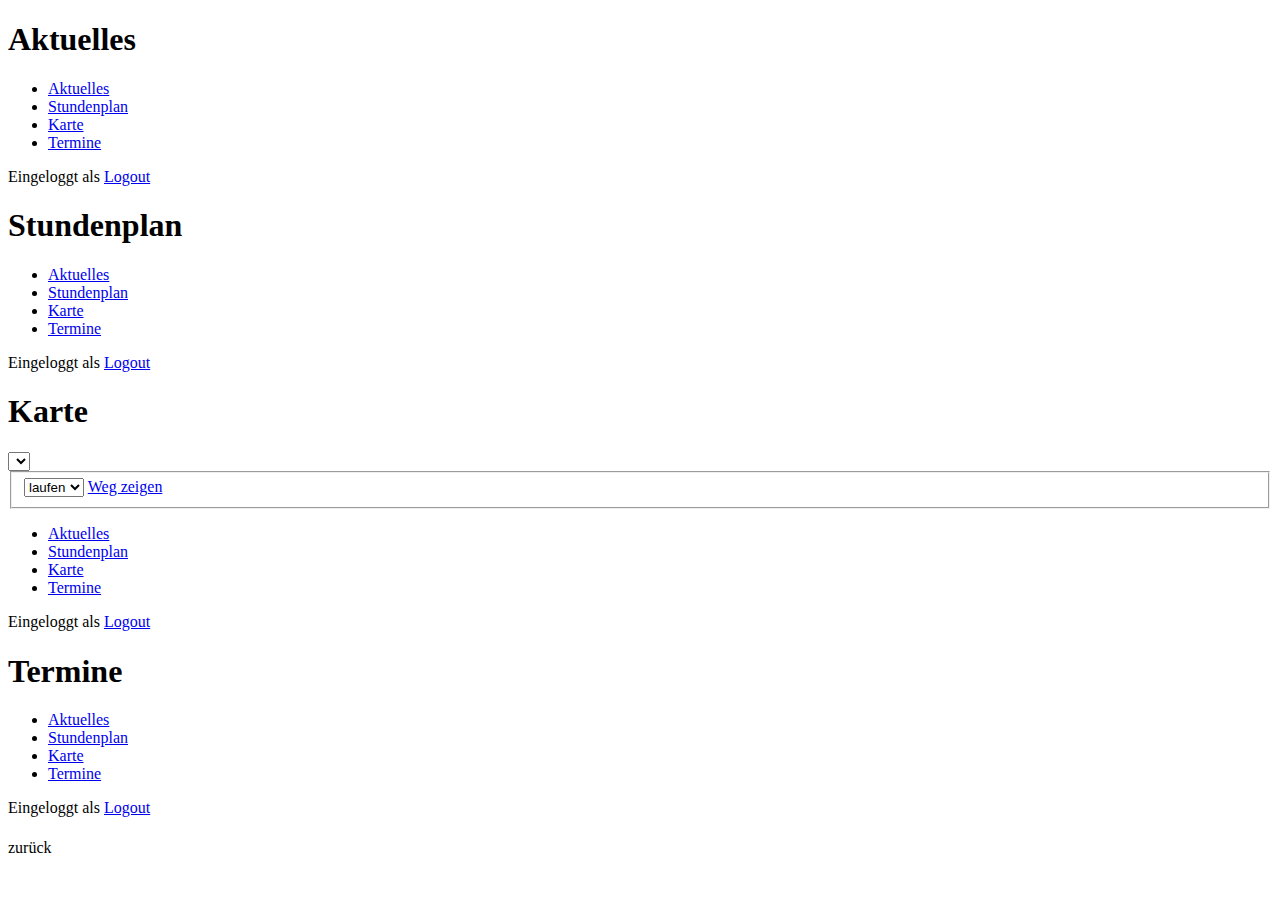
==== frontend/html/index.html @ d59e039c "backend-frontend-Merge, authentification" ====
<!doctype html>
<html lang="en">
	<head>
		<meta http-equiv="Content-Type" content="text/html; charset=ISO-8859-1">
		<meta name="viewport" content="width=device-width, initial-scale=1" />
		<title>KLIPSmobile - Testarena</title>
		
		<script src="js/lib/jquery-1.7.2.min.js"></script>
		
<!-- 		<script src="../js/lib/jquery-ui-1.8.17.custom.min.js"></script> -->
<!-- 		<link rel="stylesheet" href="../css/jquery-ui-1.8.17.custom.css" /> -->
		
		<script type="text/javascript" src="js/lib/jquery.ui.map.full.min.js"></script>
		<script type="text/javascript" src="http://maps.google.com/maps/api/js?sensor=false"></script>
		
		<script type="text/javascript" src="js/lib/fullcalendar.min.js"></script>
		<link rel="stylesheet" href="css/fullcalendar.css" />
		
		<script type="text/javascript" src="js/dateHelper.js"></script>
		<script type="text/javascript" src="js/login.js"></script>
		<script type="text/javascript" src="js/modules/start.js"></script>
		<script type="text/javascript" src="js/modules/map.js"></script>
		<script type="text/javascript" src="js/modules/schedule.js"></script>
		<script type="text/javascript" src="js/modules/dates.js"></script>
		<script type="text/javascript" src="js/main.js"></script>
		
		<link rel="stylesheet" href="css/KLIPSmobile-theme.min.css" />
		<link rel="stylesheet" href="css/main.css" />
		
		<link rel="stylesheet" href="css/jquery.mobile.structure-1.1.0-rc.2.min.css" />
		<script src="js/lib/jquery.mobile-1.1.0-rc.2.min.js"></script>
<!-- 		<link rel="stylesheet" href="css/jquery.mobile-1.1.0-rc.2.min.css" /> -->
		
<!-- 		<script type="text/javascript" src="js/lib/jquery.easing.1.3.js"></script> -->
<!-- 		<script type="text/javascript" src="js/lib/jquery.mobile.scrollview.js"></script> -->
<!-- 		<link rel="stylesheet" href="js/lib/jquery.mobile.scrollview.css" /> -->
<!-- 		<script type="text/javascript" src="js/lib/scrollview.js"></script> -->
	</head>
	<body> 
	
		<div data-role="page" id="start">
		
			<div data-role="header" class="header" data-position="fixed">
				<h1>Aktuelles</h1>
			</div>
		
			<div data-role="content" class="content">
				<div id="upcomingEvents" ></div>
			</div>
			
			<div data-role="footer" data-id="mainFooter" class="footer" data-position="fixed">
				<div data-role="navbar">
					<ul>
						<li><a href="#start" class="ui-btn-active ui-state-persist">Aktuelles</a></li>
						<li><a href="#schedule" data-transition="slide">Stundenplan</a></li>
						<li><a href="#map" data-transition="slide">Karte</a></li>
						<li><a href="#dates" data-transition="slide">Termine</a></li>
					</ul>
				</div>
				<div class="logoutBar">
					<span class="userInfo">
						Eingeloggt als <span class="userName"></span>
					</span>
					<a href="../backend/auth/logout.php" data-role="button" class="logoutButton" data-mini="true" rel="external">Logout</a>
				</div>
			</div>
			
		</div>
		
		<div data-role="page" id="schedule">
		
			<div data-role="header" class="header" data-position="fixed">
				<div data-role="controlgroup" data-type="horizontal" id="dayNavigation" class="ui-btn-right">
					<a href="#" data-role="button" data-icon="arrow-l" data-iconpos="notext" id="previousDayButton"></a>
					<a href="#" data-role="button" data-icon="arrow-r" data-iconpos="notext" id="nextDayButton" ></a>
				</div>
				<h1>Stundenplan</h1>
				<a href="#" data-role="button" data-inline="true" data-icon="grid" data-iconpos="notext" id="weekViewButton"> </a>
			</div>
		
			<div data-role="content" class="content ui-scrollview-clip">	
				<div id="calendarContainer"></div>
			</div>
			
			<div data-role="footer" data-id="mainFooter" class="footer" data-position="fixed" >
				<div data-role="navbar">
					<ul>
						<li><a href="#start" data-transition="slide" data-direction="reverse">Aktuelles</a></li>
						<li><a href="#schedule" class="ui-btn-active ui-state-persist">Stundenplan</a></li>
						<li><a href="#map" data-transition="slide">Karte</a></li>
						<li><a href="#dates" data-transition="slide">Termine</a></li>
					</ul>
				</div>
				<div class="logoutBar">
					<span class="userInfo">
						Eingeloggt als <span class="userName"></span>
					</span>
					<a href="../backend/auth/logout.php" data-role="button" class="logoutButton" data-mini="true" rel="external">Logout</a>
				</div>
			</div>
		
		</div>
		
		<div data-role="page" id="map">
		
			<div data-role="header" class="header" data-position="fixed">
				<h1>Karte</h1>
			</div>
		
			<div data-role="content" class="content ui-scrollview-clip">
				<div  id="mapOptions">
					<div class="ui-grid-a">
						<div class="ui-block-a">
						   	<select name="buildingSelect" id="buildingSelect" data-inline="true" data-native-menu="false"></select>
						</div>
						<div class="ui-block-b">
							<fieldset data-role="controlgroup" data-type="horizontal">
								<select name="travelModeSelect" id="travelModeSelect" data-native-menu="false">
									<option value="foot">laufen</option>
									<option value="car">fahren</option>
								</select>
								<a href="#" data-role="button" data-rel="popup" id="directionsButton">Weg zeigen</a>
							</fieldset>
						</div>
					</div>
				</div>
				<div id="mapContainer"></div>
			</div>
			
			<div data-role="footer" data-id="mainFooter" class="footer" data-position="fixed">
				<div data-role="navbar">
					<ul>
						<li><a href="#start" data-transition="slide" data-direction="reverse">Aktuelles</a></li>
						<li><a href="#schedule" data-transition="slide" data-direction="reverse">Stundenplan</a></li>
						<li><a href="#map" class="ui-btn-active ui-state-persist">Karte</a></li>
						<li><a href="#dates" data-transition="slide">Termine</a></li>
					</ul>
				</div>
				<div class="logoutBar">
					<span class="userInfo">
						Eingeloggt als <span class="userName"></span>
					</span>
					<a href="../backend/auth/logout.php" data-role="button" class="logoutButton" data-mini="true" rel="external">Logout</a>
				</div>
			</div>
		
		</div>
		
		<div data-role="page" id="dates">
		
			<div data-role="header" class="header" data-position="fixed">
				<h1>Termine</h1>
			</div>
		
			<div data-role="content" class="content">	
				<div id="termine">
					<ul data-role="listview" data-inset="true"></ul>
				</div>
			</div>
			
			<div data-role="footer" data-id="mainFooter" class="footer" data-position="fixed">
				<div data-role="navbar">
					<ul>
						<li><a href="#start" data-transition="slide" data-direction="reverse">Aktuelles</a></li>
						<li><a href="#schedule" data-transition="slide" data-direction="reverse">Stundenplan</a></li>
						<li><a href="#map" data-transition="slide" data-direction="reverse">Karte</a></li>
						<li><a href="#dates" class="ui-btn-active ui-state-persist" >Termine</a></li>
					</ul>
				</div>
				<div class="logoutBar">
					<span class="userInfo">
						Eingeloggt als <span class="userName"></span>
					</span>
					<a href="../backend/auth/logout.php" data-role="button" class="logoutButton" data-mini="true" rel="external">Logout</a>
				</div>
			</div>
		
		</div>
		
		<div data-role="dialog" id="lecturePopup">
		
			<div data-role="header" id="lecturePopupHeader">
				<h1></h1>
			</div>
		
			<div data-role="content" id="lecturePopupContent"></div>
			
			<div data-role="footer" id="lecturePopupFooter">
				<a data-rel="back" data-role="button" data-inline="true" data-icon="back" id="lecturePopupBackButton">zur&uuml;ck</a>
			</div>
			
		</div>
	
	</body>
</html>
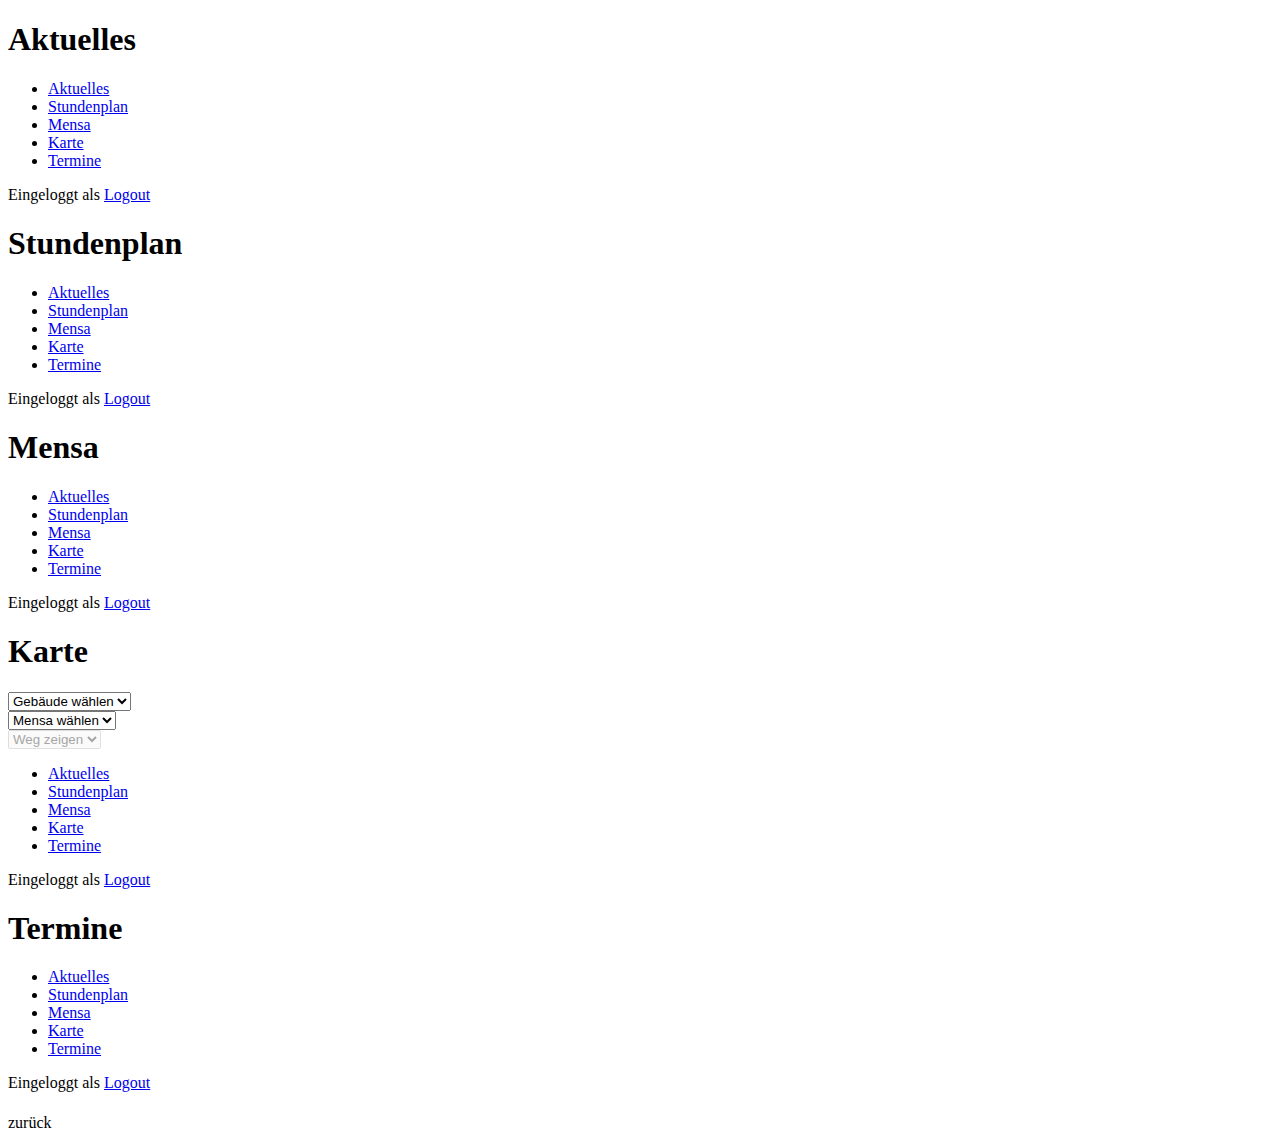
==== commit 8ff6dce8: "- bugfixes" ====
--- a/frontend/html/index.html
+++ b/frontend/html/index.html
@@ -1,195 +1,237 @@
-<!doctype html>
-<html lang="en">
-	<head>
-		<meta http-equiv="Content-Type" content="text/html; charset=ISO-8859-1">
-		<meta name="viewport" content="width=device-width, initial-scale=1" />
-		<title>KLIPSmobile - Testarena</title>
-		
-		<script src="js/lib/jquery-1.7.2.min.js"></script>
-		
-<!-- 		<script src="../js/lib/jquery-ui-1.8.17.custom.min.js"></script> -->
-<!-- 		<link rel="stylesheet" href="../css/jquery-ui-1.8.17.custom.css" /> -->
-		
-		<script type="text/javascript" src="js/lib/jquery.ui.map.full.min.js"></script>
-		<script type="text/javascript" src="http://maps.google.com/maps/api/js?sensor=false"></script>
-		
-		<script type="text/javascript" src="js/lib/fullcalendar.min.js"></script>
-		<link rel="stylesheet" href="css/fullcalendar.css" />
-		
-		<script type="text/javascript" src="js/dateHelper.js"></script>
-		<script type="text/javascript" src="js/login.js"></script>
-		<script type="text/javascript" src="js/modules/start.js"></script>
-		<script type="text/javascript" src="js/modules/map.js"></script>
-		<script type="text/javascript" src="js/modules/schedule.js"></script>
-		<script type="text/javascript" src="js/modules/dates.js"></script>
-		<script type="text/javascript" src="js/main.js"></script>
-		
-		<link rel="stylesheet" href="css/KLIPSmobile-theme.min.css" />
-		<link rel="stylesheet" href="css/main.css" />
-		
-		<link rel="stylesheet" href="css/jquery.mobile.structure-1.1.0-rc.2.min.css" />
-		<script src="js/lib/jquery.mobile-1.1.0-rc.2.min.js"></script>
-<!-- 		<link rel="stylesheet" href="css/jquery.mobile-1.1.0-rc.2.min.css" /> -->
-		
-<!-- 		<script type="text/javascript" src="js/lib/jquery.easing.1.3.js"></script> -->
-<!-- 		<script type="text/javascript" src="js/lib/jquery.mobile.scrollview.js"></script> -->
-<!-- 		<link rel="stylesheet" href="js/lib/jquery.mobile.scrollview.css" /> -->
-<!-- 		<script type="text/javascript" src="js/lib/scrollview.js"></script> -->
-	</head>
-	<body> 
-	
-		<div data-role="page" id="start">
-		
-			<div data-role="header" class="header" data-position="fixed">
-				<h1>Aktuelles</h1>
-			</div>
-		
-			<div data-role="content" class="content">
-				<div id="upcomingEvents" ></div>
-			</div>
-			
-			<div data-role="footer" data-id="mainFooter" class="footer" data-position="fixed">
-				<div data-role="navbar">
-					<ul>
-						<li><a href="#start" class="ui-btn-active ui-state-persist">Aktuelles</a></li>
-						<li><a href="#schedule" data-transition="slide">Stundenplan</a></li>
-						<li><a href="#map" data-transition="slide">Karte</a></li>
-						<li><a href="#dates" data-transition="slide">Termine</a></li>
-					</ul>
-				</div>
-				<div class="logoutBar">
-					<span class="userInfo">
-						Eingeloggt als <span class="userName"></span>
-					</span>
-					<a href="../backend/auth/logout.php" data-role="button" class="logoutButton" data-mini="true" rel="external">Logout</a>
-				</div>
-			</div>
-			
-		</div>
-		
-		<div data-role="page" id="schedule">
-		
-			<div data-role="header" class="header" data-position="fixed">
-				<div data-role="controlgroup" data-type="horizontal" id="dayNavigation" class="ui-btn-right">
-					<a href="#" data-role="button" data-icon="arrow-l" data-iconpos="notext" id="previousDayButton"></a>
-					<a href="#" data-role="button" data-icon="arrow-r" data-iconpos="notext" id="nextDayButton" ></a>
-				</div>
-				<h1>Stundenplan</h1>
-				<a href="#" data-role="button" data-inline="true" data-icon="grid" data-iconpos="notext" id="weekViewButton"> </a>
-			</div>
-		
-			<div data-role="content" class="content ui-scrollview-clip">	
-				<div id="calendarContainer"></div>
-			</div>
-			
-			<div data-role="footer" data-id="mainFooter" class="footer" data-position="fixed" >
-				<div data-role="navbar">
-					<ul>
-						<li><a href="#start" data-transition="slide" data-direction="reverse">Aktuelles</a></li>
-						<li><a href="#schedule" class="ui-btn-active ui-state-persist">Stundenplan</a></li>
-						<li><a href="#map" data-transition="slide">Karte</a></li>
-						<li><a href="#dates" data-transition="slide">Termine</a></li>
-					</ul>
-				</div>
-				<div class="logoutBar">
-					<span class="userInfo">
-						Eingeloggt als <span class="userName"></span>
-					</span>
-					<a href="../backend/auth/logout.php" data-role="button" class="logoutButton" data-mini="true" rel="external">Logout</a>
-				</div>
-			</div>
-		
-		</div>
-		
-		<div data-role="page" id="map">
-		
-			<div data-role="header" class="header" data-position="fixed">
-				<h1>Karte</h1>
-			</div>
-		
-			<div data-role="content" class="content ui-scrollview-clip">
-				<div  id="mapOptions">
-					<div class="ui-grid-a">
-						<div class="ui-block-a">
-						   	<select name="buildingSelect" id="buildingSelect" data-inline="true" data-native-menu="false"></select>
-						</div>
-						<div class="ui-block-b">
-							<fieldset data-role="controlgroup" data-type="horizontal">
-								<select name="travelModeSelect" id="travelModeSelect" data-native-menu="false">
-									<option value="foot">laufen</option>
-									<option value="car">fahren</option>
-								</select>
-								<a href="#" data-role="button" data-rel="popup" id="directionsButton">Weg zeigen</a>
-							</fieldset>
-						</div>
-					</div>
-				</div>
-				<div id="mapContainer"></div>
-			</div>
-			
-			<div data-role="footer" data-id="mainFooter" class="footer" data-position="fixed">
-				<div data-role="navbar">
-					<ul>
-						<li><a href="#start" data-transition="slide" data-direction="reverse">Aktuelles</a></li>
-						<li><a href="#schedule" data-transition="slide" data-direction="reverse">Stundenplan</a></li>
-						<li><a href="#map" class="ui-btn-active ui-state-persist">Karte</a></li>
-						<li><a href="#dates" data-transition="slide">Termine</a></li>
-					</ul>
-				</div>
-				<div class="logoutBar">
-					<span class="userInfo">
-						Eingeloggt als <span class="userName"></span>
-					</span>
-					<a href="../backend/auth/logout.php" data-role="button" class="logoutButton" data-mini="true" rel="external">Logout</a>
-				</div>
-			</div>
-		
-		</div>
-		
-		<div data-role="page" id="dates">
-		
-			<div data-role="header" class="header" data-position="fixed">
-				<h1>Termine</h1>
-			</div>
-		
-			<div data-role="content" class="content">	
-				<div id="termine">
-					<ul data-role="listview" data-inset="true"></ul>
-				</div>
-			</div>
-			
-			<div data-role="footer" data-id="mainFooter" class="footer" data-position="fixed">
-				<div data-role="navbar">
-					<ul>
-						<li><a href="#start" data-transition="slide" data-direction="reverse">Aktuelles</a></li>
-						<li><a href="#schedule" data-transition="slide" data-direction="reverse">Stundenplan</a></li>
-						<li><a href="#map" data-transition="slide" data-direction="reverse">Karte</a></li>
-						<li><a href="#dates" class="ui-btn-active ui-state-persist" >Termine</a></li>
-					</ul>
-				</div>
-				<div class="logoutBar">
-					<span class="userInfo">
-						Eingeloggt als <span class="userName"></span>
-					</span>
-					<a href="../backend/auth/logout.php" data-role="button" class="logoutButton" data-mini="true" rel="external">Logout</a>
-				</div>
-			</div>
-		
-		</div>
-		
-		<div data-role="dialog" id="lecturePopup">
-		
-			<div data-role="header" id="lecturePopupHeader">
-				<h1></h1>
-			</div>
-		
-			<div data-role="content" id="lecturePopupContent"></div>
-			
-			<div data-role="footer" id="lecturePopupFooter">
-				<a data-rel="back" data-role="button" data-inline="true" data-icon="back" id="lecturePopupBackButton">zur&uuml;ck</a>
-			</div>
-			
-		</div>
-	
-	</body>
+<!doctype html>
+<html lang="en">
+	<head>
+		<meta http-equiv="content-type" content="text/html; charset=utf-8" /> 
+		<meta name="viewport" content="width=device-width, initial-scale=1" />
+		<title>KLIPSmobile</title>
+		
+		<script src="js/lib/jquery-1.7.2.min.js"></script>
+		
+<!-- 		<script src="../js/lib/jquery-ui-1.8.17.custom.min.js"></script> -->
+<!-- 		<link rel="stylesheet" href="../css/jquery-ui-1.8.17.custom.css" /> -->
+		
+		<script type="text/javascript" src="js/lib/jquery.ui.map.full.min.js"></script>
+		<script type="text/javascript" src="http://maps.google.com/maps/api/js?sensor=false"></script>
+		
+		<script type="text/javascript" src="js/lib/fullcalendar.min.js"></script>
+		<link rel="stylesheet" href="css/fullcalendar.css" />
+		
+		<script type="text/javascript" src="js/dateHelper.js"></script>
+		<script type="text/javascript" src="js/session.js"></script>
+		<script type="text/javascript" src="js/modules/start.js"></script>
+		<script type="text/javascript" src="js/modules/map.js"></script>
+		<script type="text/javascript" src="js/modules/mensa.js"></script>
+		<script type="text/javascript" src="js/modules/schedule.js"></script>
+		<script type="text/javascript" src="js/modules/dates.js"></script>
+		<script type="text/javascript" src="js/main.js"></script>
+		
+		<link rel="stylesheet" href="css/KLIPSmobile-theme.min.css" />
+		<link rel="stylesheet" href="css/main.css" />
+		
+		<link rel="stylesheet" href="css/jquery.mobile.structure-1.1.0-rc.2.min.css" />
+		<script src="js/lib/jquery.mobile-1.1.0-rc.2.min.js"></script>
+<!-- 		<link rel="stylesheet" href="../css/jquery.mobile-1.1.0-rc.2.min.css" /> -->
+		
+<!-- 		<script type="text/javascript" src="../js/lib/jquery.easing.1.3.js"></script> -->
+<!-- 		<script type="text/javascript" src="../js/lib/jquery.mobile.scrollview.js"></script> -->
+<!-- 		<link rel="stylesheet" href="../js/lib/jquery.mobile.scrollview.css" /> -->
+<!-- 		<script type="text/javascript" src="../js/lib/scrollview.js"></script> -->
+	</head>
+	<body> 
+	
+		<div data-role="page" id="start">
+		
+			<div data-role="header" class="header" data-position="fixed">
+				<h1>Aktuelles</h1>
+			</div>
+		
+			<div data-role="content" class="content">
+				<div id="upcomingEvents" ></div>
+			</div>
+			
+			<div data-role="footer" data-id="mainFooter" class="footer" data-position="fixed">
+				<div data-role="navbar">
+					<ul>
+						<li><a href="#start" class="ui-btn-active ui-state-persist">Aktuelles</a></li>
+						<li><a href="#schedule" data-transition="slide">Stundenplan</a></li>
+						<li><a href="#mensa" data-transition="slide">Mensa</a></li>
+						<li><a href="#map" data-transition="slide">Karte</a></li>
+						<li><a href="#dates" data-transition="slide">Termine</a></li>
+					</ul>
+				</div>
+				<div class="logoutBar">
+					<span class="userInfo">
+						Eingeloggt als <span class="userName"></span>
+					</span>
+					<a href="../backend/auth/logout.php" data-role="button" class="logoutButton" data-mini="true" rel="external">Logout</a>
+				</div>
+			</div>
+			
+		</div>
+		
+		<div data-role="page" id="schedule">
+		
+			<div data-role="header" class="header" data-position="fixed">
+				<div data-role="controlgroup" data-type="horizontal" id="dayNavigation" class="ui-btn-right">
+					<a href="#" data-role="button" data-icon="arrow-l" data-iconpos="notext" id="previousDayButton"></a>
+					<a href="#" data-role="button" data-icon="arrow-r" data-iconpos="notext" id="nextDayButton" ></a>
+				</div>
+				<h1>Stundenplan</h1>
+				<a href="#" data-role="button" data-inline="true" data-icon="grid" data-iconpos="notext" id="weekViewButton"> </a>
+			</div>
+		
+			<div data-role="content" class="content ui-scrollview-clip">	
+				<div id="calendarContainer"></div>
+			</div>
+			
+			<div data-role="footer" data-id="mainFooter" class="footer" data-position="fixed" >
+				<div data-role="navbar">
+					<ul>
+						<li><a href="#start" data-transition="slide" data-direction="reverse">Aktuelles</a></li>
+						<li><a href="#schedule" class="ui-btn-active ui-state-persist">Stundenplan</a></li>
+						<li><a href="#mensa" data-transition="slide">Mensa</a></li>
+						<li><a href="#map" data-transition="slide">Karte</a></li>
+						<li><a href="#dates" data-transition="slide">Termine</a></li>
+					</ul>
+				</div>
+				<div class="logoutBar">
+					<span class="userInfo">
+						Eingeloggt als <span class="userName"></span>
+					</span>
+					<a href="../backend/auth/logout.php" data-role="button" class="logoutButton" data-mini="true" rel="external">Logout</a>
+				</div>
+			</div>
+		
+		</div>
+		
+		<div data-role="page" id="mensa">
+		
+			<div data-role="header" class="header" data-position="fixed">
+				<h1>Mensa</h1>
+			</div>
+		
+			<div data-role="content" class="content">	
+				<div data-role="collapsible-set" id="mensaList"></div>
+			</div>
+			
+			<div data-role="footer" data-id="mainFooter" class="footer" data-position="fixed">
+				<div data-role="navbar">
+					<ul>
+						<li><a href="#start" data-transition="slide" data-direction="reverse">Aktuelles</a></li>
+						<li><a href="#schedule" data-transition="slide" data-direction="reverse">Stundenplan</a></li>
+						<li><a href="#mensa" class="ui-btn-active ui-state-persist">Mensa</a></li>
+						<li><a href="#map" data-transition="slide">Karte</a></li>
+						<li><a href="#dates" data-transition="slide">Termine</a></li>
+					</ul>
+				</div>
+				<div class="logoutBar">
+					<span class="userInfo">
+						Eingeloggt als <span class="userName"></span>
+					</span>
+					<a href="../backend/auth/logout.php" data-role="button" class="logoutButton" data-mini="true" rel="external">Logout</a>
+				</div>
+			</div>
+		
+		</div>
+		
+		<div data-role="page" id="map">
+		
+			<div data-role="header" class="header" data-position="fixed">
+				<h1>Karte</h1>
+			</div>
+		
+			<div data-role="content" class="content ui-scrollview-clip">
+				<div  id="mapOptions">
+					<div class="ui-grid-a">
+						<div class="ui-block-a">
+						   	<select name="buildingSelect" id="buildingSelect" data-inline="true" data-native-menu="false">
+						   		<option>Gebäude wählen</option>
+						   	</select>
+						</div>
+						<div class="ui-block-b">
+							<select name="mensaSelect" id="mensaSelect" data-inline="true" data-native-menu="false">
+								<option>Mensa wählen</option>
+							</select>
+						</div>
+					</div>
+					
+<!-- 					<fieldset data-role="controlgroup" data-type="horizontal" class="ui-disabled"> -->
+						<select name="directionsSelect" id="directionsSelect" data-native-menu="false" data-inline="true" disabled="disabled">
+							<option>Weg zeigen</option>
+							<option value="foot">laufen</option>
+							<option value="car">fahren</option>
+						</select>
+						<a href="#" data-role="button" data-rel="popup" id="removeDirectionsButton"  data-iconpos="notext" data-icon="delete" data-inline="true" class="ui-disabled"></a>
+<!-- 					</fieldset> -->
+				</div>
+				<div id="mapContainer"></div>
+			</div>
+			
+			<div data-role="footer" data-id="mainFooter" class="footer" data-position="fixed">
+				<div data-role="navbar">
+					<ul>
+						<li><a href="#start" data-transition="slide" data-direction="reverse">Aktuelles</a></li>
+						<li><a href="#schedule" data-transition="slide" data-direction="reverse">Stundenplan</a></li>
+						<li><a href="#mensa" data-transition="slide" data-direction="reverse">Mensa</a></li>
+						<li><a href="#map" class="ui-btn-active ui-state-persist">Karte</a></li>
+						<li><a href="#dates" data-transition="slide">Termine</a></li>
+					</ul>
+				</div>
+				<div class="logoutBar">
+					<span class="userInfo">
+						Eingeloggt als <span class="userName"></span>
+					</span>
+					<a href="../backend/auth/logout.php" data-role="button" class="logoutButton" data-mini="true" rel="external">Logout</a>
+				</div>
+			</div>
+		
+		</div>
+		
+		<div data-role="page" id="dates">
+		
+			<div data-role="header" class="header" data-position="fixed">
+				<h1>Termine</h1>
+			</div>
+		
+			<div data-role="content" class="content">	
+				<div id="termine">
+					<ul data-role="listview" data-inset="true"></ul>
+				</div>
+			</div>
+			
+			<div data-role="footer" data-id="mainFooter" class="footer" data-position="fixed">
+				<div data-role="navbar">
+					<ul>
+						<li><a href="#start" data-transition="slide" data-direction="reverse">Aktuelles</a></li>
+						<li><a href="#schedule" data-transition="slide" data-direction="reverse">Stundenplan</a></li>
+						<li><a href="#mensa" data-transition="slide" data-direction="reverse">Mensa</a></li>
+						<li><a href="#map" data-transition="slide" data-direction="reverse">Karte</a></li>
+						<li><a href="#dates" class="ui-btn-active ui-state-persist" >Termine</a></li>
+					</ul>
+				</div>
+				<div class="logoutBar">
+					<span class="userInfo">
+						Eingeloggt als <span class="userName"></span>
+					</span>
+					<a href="../backend/auth/logout.php" data-role="button" class="logoutButton" data-mini="true" rel="external">Logout</a>
+				</div>
+			</div>
+		
+		</div>
+		
+		<div data-role="dialog" id="lecturePopup">
+		
+			<div data-role="header" id="lecturePopupHeader">
+				<h1></h1>
+			</div>
+		
+			<div data-role="content" id="lecturePopupContent"></div>
+			
+			<div data-role="footer" id="lecturePopupFooter">
+				<a data-rel="back" data-role="button" data-inline="true" data-icon="back" id="lecturePopupBackButton">zur&uuml;ck</a>
+			</div>
+			
+		</div>
+	
+	</body>
 </html>